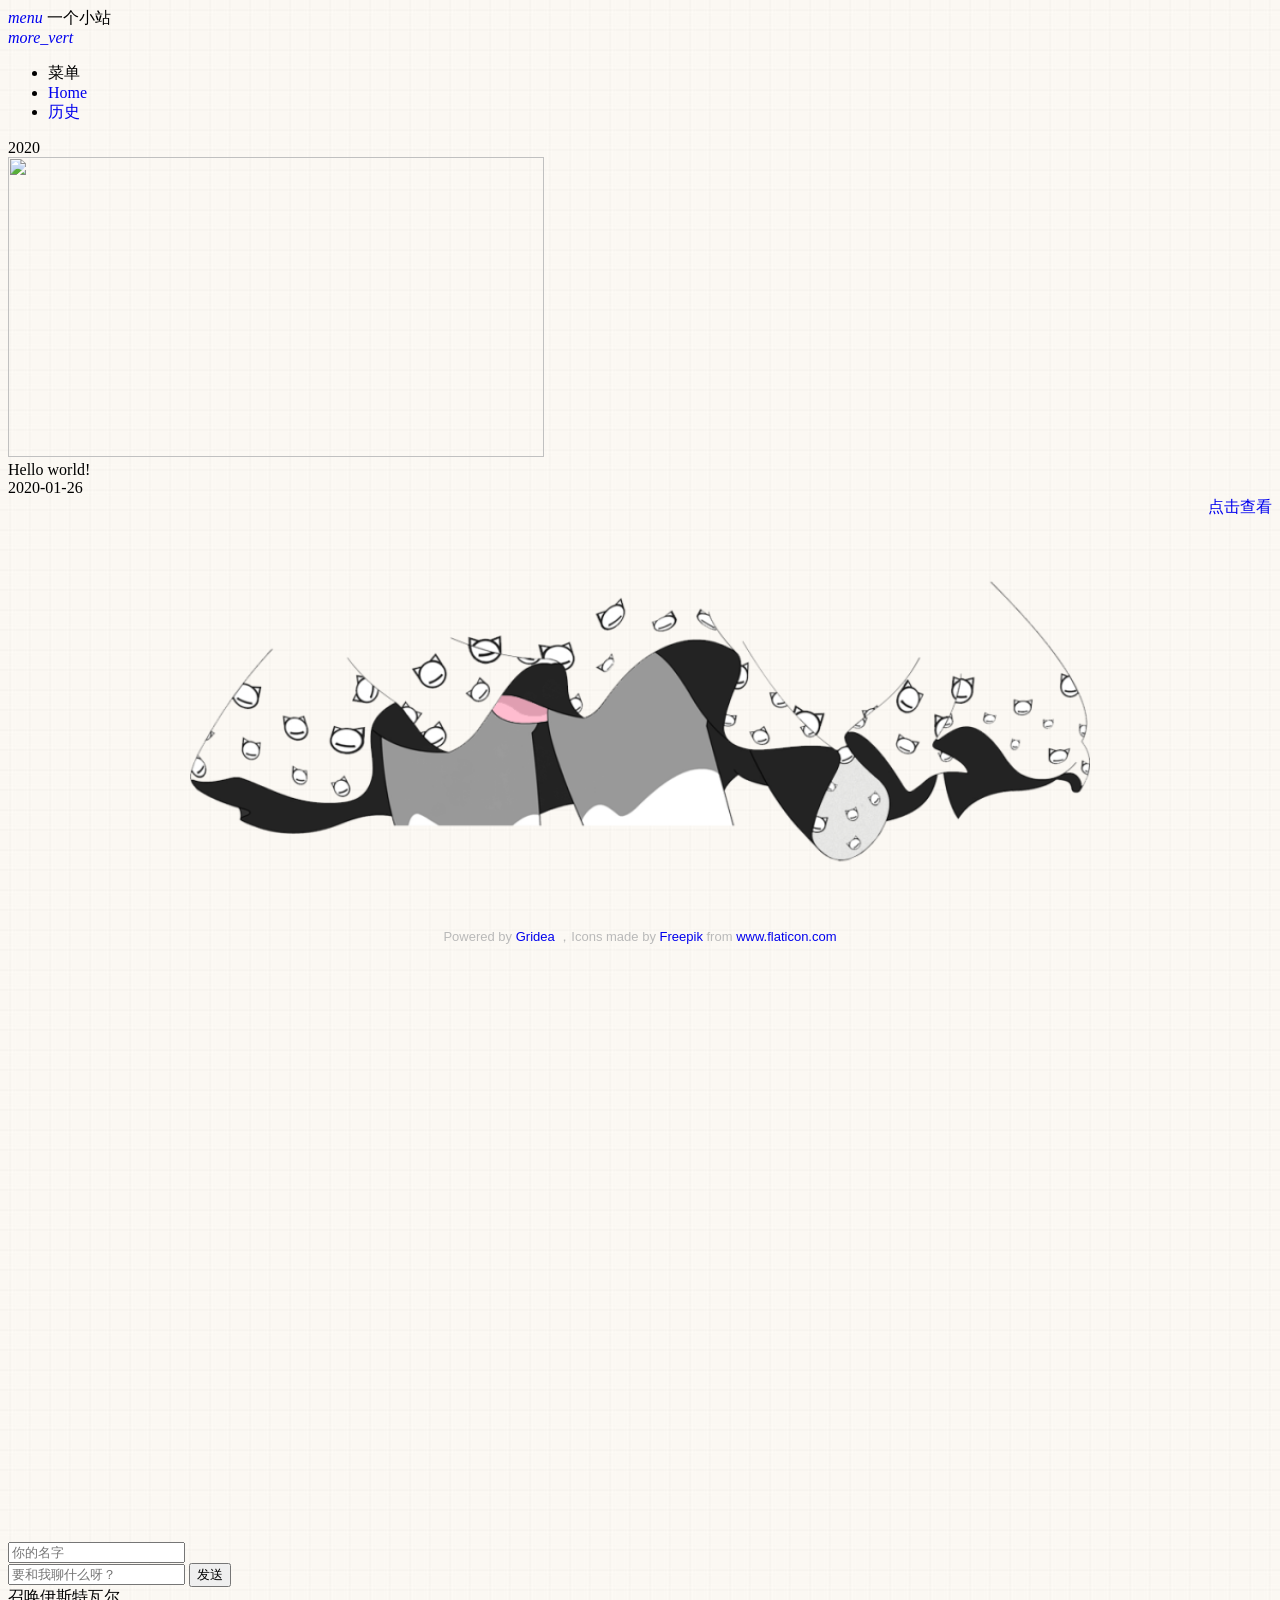
==== archives/index.html @ a5809fe9 "update from gridea: 2020-01-27 09:33:39" ====
<!DOCTYPE html>
<html lang="en">
<head>
    <meta charset="UTF-8">
    <title>一个小站</title>
    <meta name="viewport" content="width=device-width, initial-scale=1.0,maximum-scale=1.0, user-scalable=no"/>
    <meta http-equiv="X-UA-Compatible" content="IE=edge,chrome=1"/>
    <meta name="renderer" content="webkit">
    <meta http-equiv="Cache-Control" content="no-siteapp"/>
    <link rel="stylesheet" href="/styles/main.css">
    <link rel="stylesheet" href="//cdnjs.loli.net/ajax/libs/mdui/0.4.3/css/mdui.min.css">
    <link rel="stylesheet" href="/ruoermedia/live2d/css/live2d.css" />
</head>
<body class=" mdui-appbar-with-toolbar  mdui-theme-primary-pink mdui-theme-accent-pink">
<header class="mdui-toolbar mdui-color-pink mdui-appbar-fixed mdui-appbar-scroll-toolbar-hide" style="z-index: 1000">
    <a href="javascript:;" mdui-drawer="{target: '#left-drawer',overlay:true}" class="mdui-btn mdui-btn-icon"><i class="mdui-icon material-icons">menu</i></a>
    <span class="mdui-typo-title">一个小站</span>
    <div class="mdui-toolbar-spacer"></div>
<!--    <a href="javascript:history.go(0);" class="mdui-btn mdui-btn-icon"><i class="mdui-icon material-icons">search</i></a>-->
    <a href="javascript:;" class="mdui-btn mdui-btn-icon"><i class="mdui-icon material-icons">more_vert</i></a>
</header>

<div class="mdui-drawer mdui-color-white mdui-drawer-full-height mdui-drawer-close" id="left-drawer">
    <ul class="mdui-list">
        <li class="mdui-subheader">菜单</li>
        
        <li class="mdui-list-item mdui-ripple">
            <a href="/" class="mdui-list-item-content">Home</a>
        </li>
        
        <li class="mdui-list-item mdui-ripple">
            <a href="/archives" class="mdui-list-item-content">历史</a>
        </li>
        
    </ul>
</div>

<div class="mdui-container">
    <div class="mdui-row">
        <div class="mdui-col-md-10 mdui-col-offset-md-1 ">
            
            
                <div class="mdui-typo-display-1 mdui-m-b-2 mdui-m-l-1">
                    <div class="mdui-row">
                        <div class="mdui-col-xs-12">2020</div>
                    </div>
                    <div class="mdui-row">
                        
                        
                            <div class="mdui-col-xs-6 mdui-p-a-1">
                                <div class="mdui-card">
                                    <div class="mdui-card-media">
                                        <img width=536px height=300px src=" https://ruoer.gitee.io/oner/post-images/hello.jpg"/>
                                        <div class="mdui-card-primary">
                                            <div class="mdui-card-primary-title">Hello world!</div>
                                            <div class="mdui-card-primary-subtitle">2020-01-26</div>
                                        </div>
                                    </div>
                                    <div class="mdui-card-actions" style="float:right;">
                                        <a href="https://ruoer.gitee.io/oner/hello" class="mdui-btn mdui-color-theme-accent mdui-ripple">点击查看</a>
                                    </div>
                                </div>
                            </div>
                        
                        
                    </div>
                </div>
            
        </div>
    </div>
    <div class="mdui-row">
        

    </div>
</div>
<footer class="mdui-container footer ">
    <div class="head_card-offset"></div>
    <div class="mdui-row mdui-row-gapless">
        <div class="k-container">
            <img width="100%" src="/media/img/skirt.png">
        </div>
    </div>

    <div class="site-info">
        Powered by <a href="https://github.com/getgridea/gridea" target="_blank">Gridea</a>
，Icons made by <a href="https://www.flaticon.com/authors/freepik" title="Freepik">Freepik</a> from <a href="https://www.flaticon.com/" title="Flaticon"> www.flaticon.com</a>
    </div>
</footer>
<div id="landlord" style="left:5px;bottom:0px;">
    <div class="message" style="opacity:0"></div>
    <canvas id="live2d" width="500" height="560" class="live2d"></canvas>
    <div class="live_talk_input_body">
        <div class="live_talk_input_name_body">
            <input name="name" type="text" class="live_talk_name white_input" id="AIuserName" autocomplete="off" placeholder="你的名字" />
        </div>
        <div class="live_talk_input_text_body">
            <input name="talk" type="text" class="live_talk_talk white_input" id="AIuserText" autocomplete="off" placeholder="要和我聊什么呀？"/>
            <button type="button" class="live_talk_send_btn" id="talk_send">发送</button>
        </div>
    </div>
    <input name="live_talk" id="live_talk" value="1" type="hidden" />
    <div class="live_ico_box">
        <div class="live_ico_item type_info" id="showInfoBtn"></div>
        <div class="live_ico_item type_talk" id="showTalkBtn"></div>
        <div class="live_ico_item type_music" id="musicButton"></div>
        <div class="live_ico_item type_youdu" id="youduButton"></div>
        <div class="live_ico_item type_quit" id="hideButton"></div>
        <input name="live_statu_val" id="live_statu_val" value="0" type="hidden" />
        <audio src="" style="display:none;" id="live2d_bgm" data-bgm="0" preload="none"></audio>
        <input name="live2dBGM" value="https://img.apa70.com/123.mp3" type="hidden">
        <input name="live2dBGM" value="https://img.apa70.com/123.mp3" type="hidden">
        <input id="duType" value="douqilai,l2d_caihong" type="hidden">
    </div>
</div>
<div id="open_live2d">召唤伊斯特瓦尔</div>
<script>
    var message_Path = '/media/live2d/';//资源目录，如果目录不对请更改
    var talkAPI = "";//如果有类似图灵机器人的聊天接口请填写接口路径
</script>
<!--<script src="/media/js/jquery-3.3.1.min.js"></script>-->
<script src="//apps.bdimg.com/libs/jquery/2.1.4/jquery.min.js"></script>
<script type="text/javascript" src="/media/live2d/js/live2d.js"></script>
<script type="text/javascript" src="/media/live2d/js/message.js"></script>

</body>
<script src="//cdnjs.loli.net/ajax/libs/mdui/0.4.3/js/mdui.min.js"></script>
</html>
---- styles/main.css ----
body {
  background: #edeff0 url(../media/img/bg_01.jpg);
}
a {
  text-decoration: none;
}
.k-container {
  margin: 0 auto;
  width: 100%;
  max-width: 900px;
  flex-shrink: 0;
}
.head_card-offset {
  padding-top: 65px;
}
.site-info {
  position: relative;
  padding: 2.5%;
  text-align: center;
  font-size: 13px;
  color: #B9B9B9;
  font-family: -apple-system, BlinkMacSystemFont, Helvetica Neue, PingFang SC, Microsoft YaHei, Source Han Sans SC, Noto Sans CJK SC, WenQuanYi Micro Hei, sans-serif;
}
.doc-footer-nav {
  height: 96px;
}
.doc-footer-nav-left {
  text-align: left;
}
.doc-footer-nav-left,
.doc-footer-nav-right {
  height: 96px;
}
.doc-footer-nav-text {
  box-sizing: border-box;
  display: inline-block;
  font-size: 20px;
  font-weight: 500;
  -webkit-font-smoothing: antialiased;
  height: 100%;
  line-height: 24px;
  padding-top: 24px;
  width: 100%;
}
.doc-footer-nav-left .mdui-icon {
  float: left;
  margin-right: 10px;
}
.doc-footer-nav-text .mdui-icon {
  padding-top: 23px;
  width: 24px;
}
.doc-footer-nav-text .doc-footer-nav-direction {
  font-size: 15px;
  line-height: 18px;
  margin-bottom: 1px;
  opacity: 0.55;
}
.doc-footer-nav-left .doc-footer-nav-chapter {
  margin-left: 34px;
}
.doc-footer-nav-right .mdui-icon {
  float: right;
  margin-left: 10px;
}
.doc-footer-nav-right {
  text-align: right;
}
.doc-footer-nav-left,
.doc-footer-nav-right {
  height: 96px;
}
.doc-footer-nav-text {
  box-sizing: border-box;
  display: inline-block;
  font-size: 20px;
  font-weight: 500;
  -webkit-font-smoothing: antialiased;
  height: 100%;
  line-height: 24px;
  padding-top: 24px;
  width: 100%;
}
.doc-footer-nav-text .doc-footer-nav-direction {
  font-size: 15px;
  line-height: 18px;
  margin-bottom: 1px;
  opacity: 0.55;
}
.doc-footer-nav-right .doc-footer-nav-chapter {
  margin-right: 34px;
}

    .header {background-image: url(/media/img/centerbg.jpg);}
    .index-img{ background-image: url(/media/img/centerbg.jpg);}
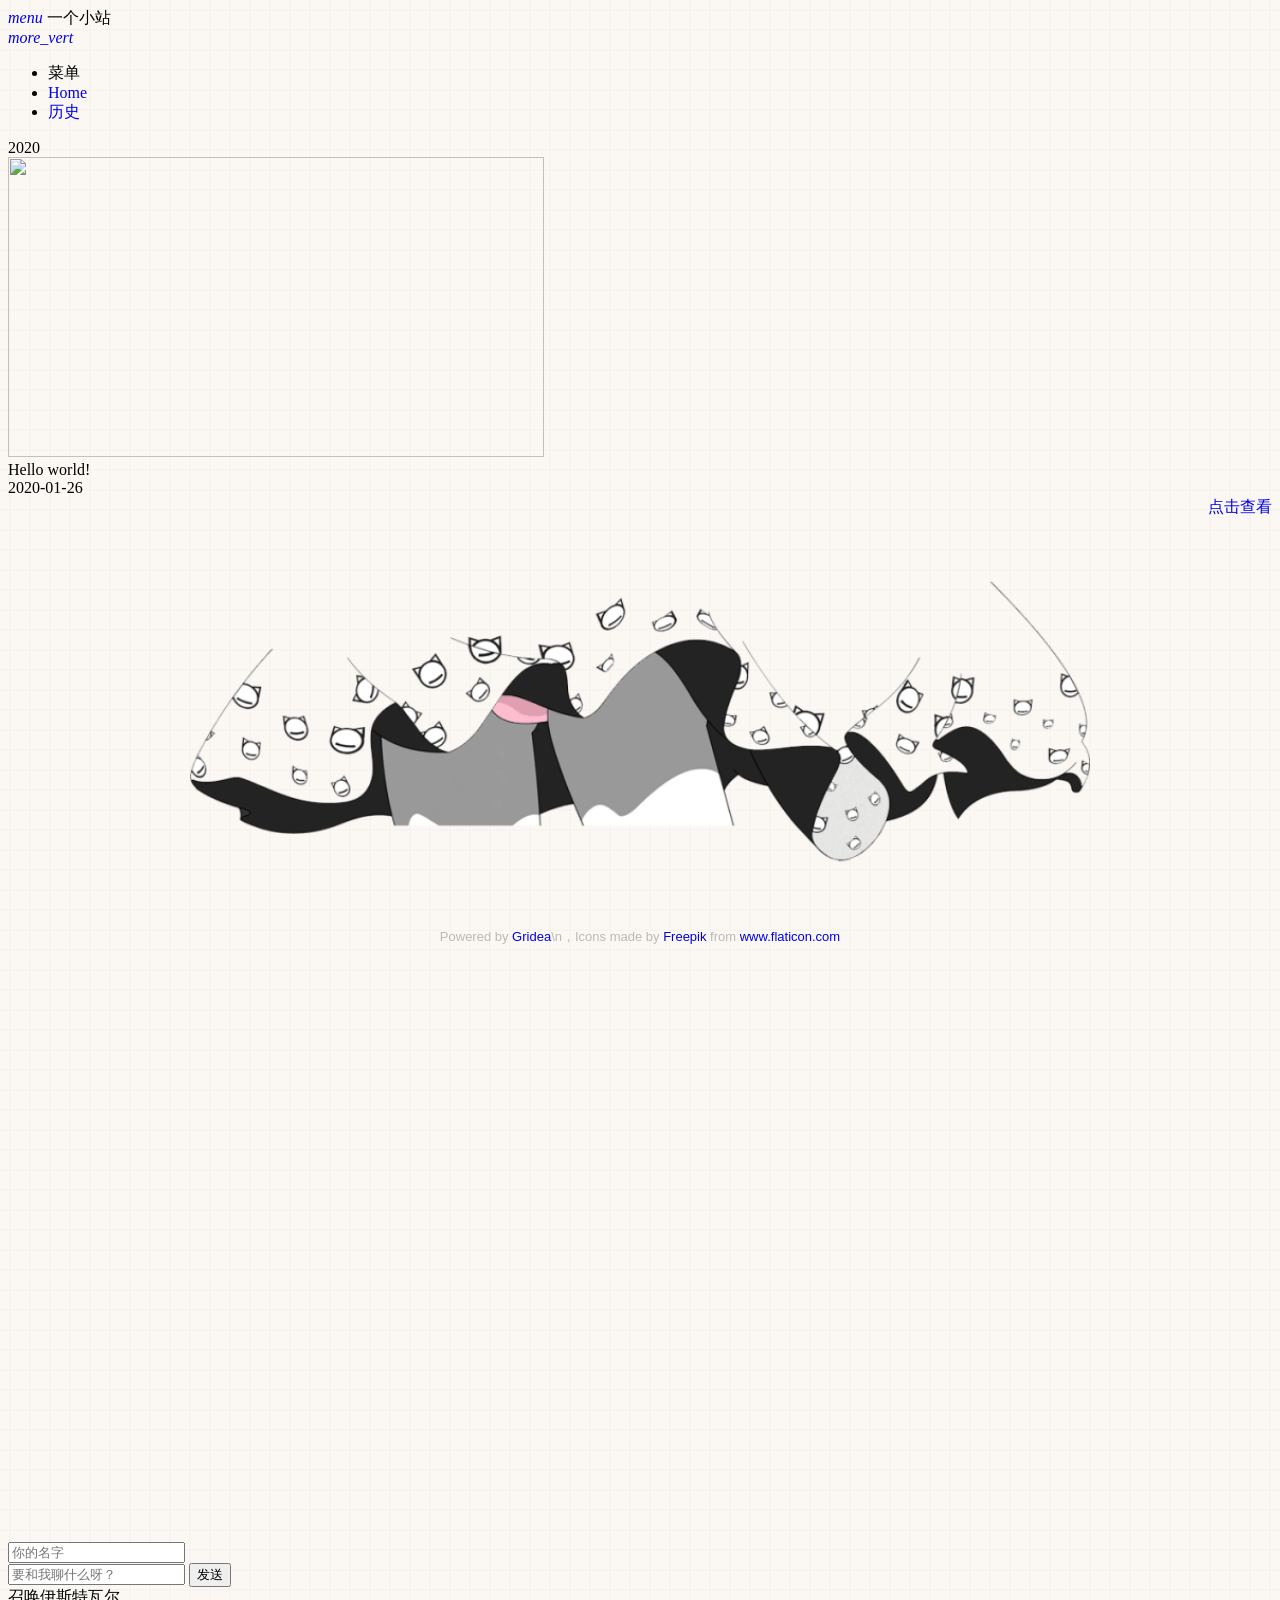
==== commit 2edc5fc6: "update from gridea: 2020-01-27 10:09:10" ====
--- a/archives/index.html
+++ b/archives/index.html
@@ -9,7 +9,7 @@
     <meta http-equiv="Cache-Control" content="no-siteapp"/>
     <link rel="stylesheet" href="/styles/main.css">
     <link rel="stylesheet" href="//cdnjs.loli.net/ajax/libs/mdui/0.4.3/css/mdui.min.css">
-    <link rel="stylesheet" href="/ruoermedia/live2d/css/live2d.css" />
+    <link rel="stylesheet" href="/oner/media/live2d/css/live2d.css" />
 </head>
 <body class=" mdui-appbar-with-toolbar  mdui-theme-primary-pink mdui-theme-accent-pink">
 <header class="mdui-toolbar mdui-color-pink mdui-appbar-fixed mdui-appbar-scroll-toolbar-hide" style="z-index: 1000">
@@ -82,8 +82,7 @@
     </div>
 
     <div class="site-info">
-        Powered by <a href="https://github.com/getgridea/gridea" target="_blank">Gridea</a>
-，Icons made by <a href="https://www.flaticon.com/authors/freepik" title="Freepik">Freepik</a> from <a href="https://www.flaticon.com/" title="Flaticon"> www.flaticon.com</a>
+        Powered by <a href=\"https://github.com/getgridea/gridea" target=\"_blank\">Gridea</a>\n，Icons made by <a href=\"https://www.flaticon.com/authors/freepik\" title=\"Freepik\">Freepik</a> from <a href=\"https://www.flaticon.com/\" title=\"Flaticon\"> www.flaticon.com</a>
     </div>
 </footer>
 <div id="landlord" style="left:5px;bottom:0px;">
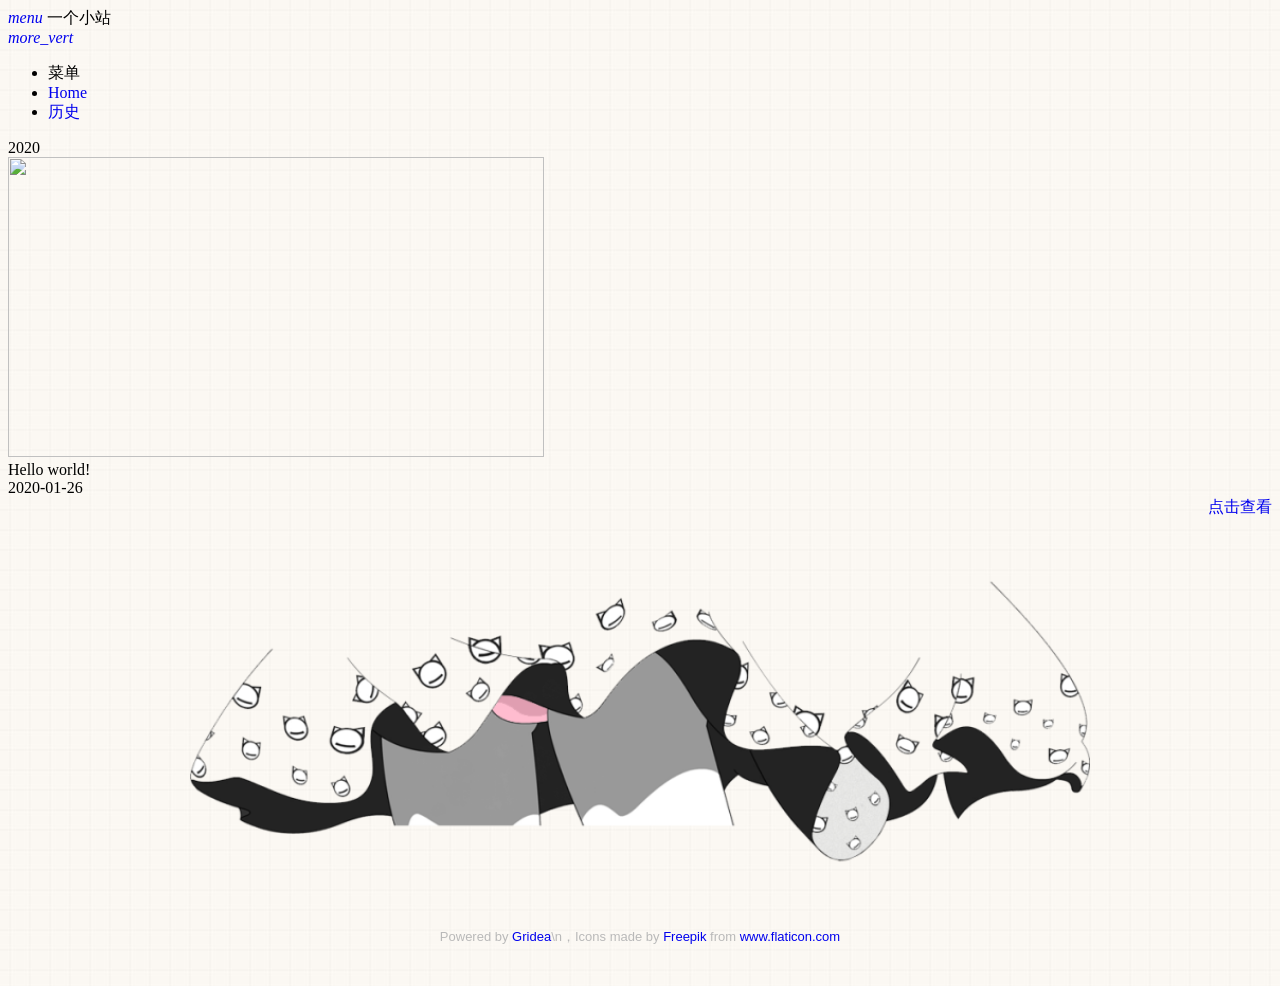
==== commit 92bb7e61: "update from gridea: 2020-01-27 10:25:26" ====
--- a/archives/index.html
+++ b/archives/index.html
@@ -9,7 +9,7 @@
     <meta http-equiv="Cache-Control" content="no-siteapp"/>
     <link rel="stylesheet" href="/styles/main.css">
     <link rel="stylesheet" href="//cdnjs.loli.net/ajax/libs/mdui/0.4.3/css/mdui.min.css">
-    <link rel="stylesheet" href="/oner/media/live2d/css/live2d.css" />
+    <link rel="stylesheet" href="/media/live2d/css/live2d.css" />
 </head>
 <body class=" mdui-appbar-with-toolbar  mdui-theme-primary-pink mdui-theme-accent-pink">
 <header class="mdui-toolbar mdui-color-pink mdui-appbar-fixed mdui-appbar-scroll-toolbar-hide" style="z-index: 1000">
@@ -50,14 +50,14 @@
                             <div class="mdui-col-xs-6 mdui-p-a-1">
                                 <div class="mdui-card">
                                     <div class="mdui-card-media">
-                                        <img width=536px height=300px src=" https://ruoer.gitee.io/oner/post-images/hello.jpg"/>
+                                        <img width=536px height=300px src=" http://19tmsa.coding-pages.com//post-images/hello.jpg"/>
                                         <div class="mdui-card-primary">
                                             <div class="mdui-card-primary-title">Hello world!</div>
                                             <div class="mdui-card-primary-subtitle">2020-01-26</div>
                                         </div>
                                     </div>
                                     <div class="mdui-card-actions" style="float:right;">
-                                        <a href="https://ruoer.gitee.io/oner/hello" class="mdui-btn mdui-color-theme-accent mdui-ripple">点击查看</a>
+                                        <a href="http://19tmsa.coding-pages.com/hello" class="mdui-btn mdui-color-theme-accent mdui-ripple">点击查看</a>
                                     </div>
                                 </div>
                             </div>
--- a/media/live2d/css/live2d.css
+++ b/media/live2d/css/live2d.css
@@ -0,0 +1,940 @@
+#landlord {
+    user-select: none;
+    position: fixed;
+    left: 5px;
+    bottom: 0;
+    width: 250px;
+    height: 280px;
+    z-index: 10000;
+    font-size: 0;
+    /*transition: all .3s ease-in-out;*/
+	display:none;
+}
+#open_live2d{
+	border: 2px solid rgba(75,127,199,0.9);
+    border-radius: 2px;
+    background-color: rgba(74, 59, 114,0.9);
+	padding:2px 10px;
+	color:#fff;
+	height:24px;
+	line-height:24px;
+	font-size:12px;
+	position:fixed;
+	right:5px;
+	bottom:5px;
+	z-index:10000;
+	cursor:pointer;
+	display:none;
+}
+#showInfoBtn{
+ 	display:none;
+}
+#live2d {
+	width: 250px;
+    height: 280px;
+    position: relative;
+	z-index:3;
+}
+
+.message {
+    opacity: 0;
+    color: #fff;
+	box-sizing: border-box;
+    width: 250px;
+    height: auto;
+    margin: auto;
+    padding: 7px;
+    bottom: 280px;
+    left: 0px;
+    text-align: center;
+    border: 2px solid rgba(75,127,199,0.9);
+    border-radius: 5px;
+    background-color: rgba(74, 59, 114,0.9);
+    font-size: 13px;
+    font-weight: 400;
+    text-overflow: ellipsis;
+    text-transform: uppercase;
+    overflow: hidden;
+    position: absolute;
+    /*animation-delay: 5s;
+    animation-duration: 50s;
+    animation-iteration-count: infinite;
+    animation-name: shake;
+    animation-timing-function: ease-in-out;*/
+}
+.live_talk_input_body{
+	position:absolute;
+	bottom:15px;
+	left:0;
+	width:250px;
+	display:none;
+	z-index:4;
+}
+.live_talk_input_text_body{
+	width:250px;
+	box-sizing:border-box;
+	height:28px;
+	border: 2px solid rgb(223, 179, 241);
+    border-radius: 5px;
+    background-color: rgba(74, 59, 114,0.9);
+}
+.live_talk_input_name_body{
+	width:70px;
+	box-sizing:border-box;
+	height:24px;
+	border: 2px solid rgb(223, 179, 241);
+    border-radius: 5px;
+    background-color: rgba(74, 59, 114,0.9);
+	margin-bottom:3px;
+}
+.live_talk_name{
+	background-color:transparent;
+	border:0px;
+	margin:0;
+	width:66px;
+	height:20px;
+	line-height:20px;
+	text-align:center;
+	font-size:12px;
+	color:#fff;
+	outline:none;
+	box-sizing:border-box;
+	padding:0 3px;
+}
+.live_talk_talk{
+	background-color:transparent;
+	border:0px;
+	margin:0;
+	width:206px;
+	height:24px;
+	line-height:24px;
+	text-align:left;
+	font-size:12px;
+	color:#fff;
+	outline:none;
+	box-sizing:border-box;
+	padding:0 3px;
+	float:left;
+}
+.live_talk_send_btn{
+	background-color:transparent;
+	color:#fff;
+	border:0px;
+	cursor:pointer;
+	padding:0 4px;
+	border-left:1px solid #fff;
+	font-size:12px;
+	float:right;
+	height:18px;
+	line-height:18px;
+	outline:none;
+	margin:3px 0 0 0;
+}
+.white_input:-moz-placeholder { /* Mozilla Firefox 4 to 18 */
+    color: #E4E4E4;  
+	opacity: 1;
+}
+ 
+.white_input::-moz-placeholder {  /* Mozilla Firefox 19+*/ 
+    color: #E4E4E4;
+	opacity: 1;
+}
+ 
+.white_input:-ms-input-placeholder {
+    color: #E4E4E4;
+}
+ 
+.white_input::-webkit-input-placeholder {
+    color: #E4E4E4;
+}
+
+
+.hide-button {
+    position: absolute;
+    top: 10px;
+    right: 0;
+    /* bottom: 30px; */
+    display: none;
+    overflow: hidden;
+    /* padding: 4px; */
+    width: 60px;
+    height: 20px;
+    border: 1px solid rgba(255,137,255,.4);
+    border-radius: 12px;
+    background: rgba(255,137,255,.2);
+    box-shadow: 0 3px 15px 2px rgba(255,137,255,.4);
+    text-align: center;
+    font-size: 12px;
+    cursor: pointer;
+}
+
+.hide-button:hover {
+    border: 1px solid #f4a7b9;
+    background: #f4f6f8;
+}
+.live_ico_box{
+	width:15px;
+	position:absolute;
+	z-index:5;
+	right:0;
+	top:10px;
+	opacity:0.9;
+}
+.live_ico_item{
+	width:15px;
+	height: 20px;
+	cursor:pointer;
+	background-position:center center;
+	background-repeat:no-repeat;
+	background-size:15px;
+}
+.live_ico_item.type_talk{
+	background-image:url(../images/talk.png);
+}
+.live_ico_item.type_quit{
+	background-image:url(../images/quite.png);
+}
+.live_ico_item.type_info{
+	background-image:url(../images/info.png);
+}
+.live_ico_item.type_music{
+	background-image:url(../images/music.png);
+}
+.live_ico_item.type_youdu{
+	background-image:url(../images/youdu.png);
+}
+.live_ico_item.type_music.play{
+	background-image:url(../images/pasue.png);
+}
+.live_ico_item.type_youdu.doudong{
+    -webkit-animation-name: shake-little;
+    -ms-animation-name: shake-little;
+    animation-name: shake-little;
+    -webkit-animation-duration: 100ms;
+    -ms-animation-duration: 100ms;
+    animation-duration: 100ms;
+    -webkit-animation-iteration-count: infinite;
+    -ms-animation-iteration-count: infinite;
+    animation-iteration-count: infinite;
+    -webkit-animation-timing-function: ease-in-out;
+    -ms-animation-timing-function: ease-in-out;
+    animation-timing-function: ease-in-out;
+    -webkit-animation-delay: 0s;
+    -ms-animation-delay: 0s;
+    animation-delay: 0s;
+    -webkit-animation-play-state: running;
+    -ms-animation-play-state: running;
+    animation-play-state: running
+}
+.douqilai,.douqilai *{
+    animation: shake-it .5s reverse infinite cubic-bezier(0.68, -0.55, 0.27, 1.55);
+}
+.l2d_caihong{
+    animation: rainbow 1.5s infinite;
+}
+@media (max-width: 860px) {
+    #landlord {
+        display: none!important;
+    }
+}
+
+@keyframes shake {
+    2% {
+        transform: translate(0.5px, -1.5px) rotate(-0.5deg);
+    }
+
+    4% {
+        transform: translate(0.5px, 1.5px) rotate(1.5deg);
+    }
+
+    6% {
+        transform: translate(1.5px, 1.5px) rotate(1.5deg);
+    }
+
+    8% {
+        transform: translate(2.5px, 1.5px) rotate(0.5deg);
+    }
+
+    10% {
+        transform: translate(0.5px, 2.5px) rotate(0.5deg);
+    }
+
+    12% {
+        transform: translate(1.5px, 1.5px) rotate(0.5deg);
+    }
+
+    14% {
+        transform: translate(0.5px, 0.5px) rotate(0.5deg);
+    }
+
+    16% {
+        transform: translate(-1.5px, -0.5px) rotate(1.5deg);
+    }
+
+    18% {
+        transform: translate(0.5px, 0.5px) rotate(1.5deg);
+    }
+
+    20% {
+        transform: translate(2.5px, 2.5px) rotate(1.5deg);
+    }
+
+    22% {
+        transform: translate(0.5px, -1.5px) rotate(1.5deg);
+    }
+
+    24% {
+        transform: translate(-1.5px, 1.5px) rotate(-0.5deg);
+    }
+
+    26% {
+        transform: translate(1.5px, 0.5px) rotate(1.5deg);
+    }
+
+    28% {
+        transform: translate(-0.5px, -0.5px) rotate(-0.5deg);
+    }
+
+    30% {
+        transform: translate(1.5px, -0.5px) rotate(-0.5deg);
+    }
+
+    32% {
+        transform: translate(2.5px, -1.5px) rotate(1.5deg);
+    }
+
+    34% {
+        transform: translate(2.5px, 2.5px) rotate(-0.5deg);
+    }
+
+    36% {
+        transform: translate(0.5px, -1.5px) rotate(0.5deg);
+    }
+
+    38% {
+        transform: translate(2.5px, -0.5px) rotate(-0.5deg);
+    }
+
+    40% {
+        transform: translate(-0.5px, 2.5px) rotate(0.5deg);
+    }
+
+    42% {
+        transform: translate(-1.5px, 2.5px) rotate(0.5deg);
+    }
+
+    44% {
+        transform: translate(-1.5px, 1.5px) rotate(0.5deg);
+    }
+
+    46% {
+        transform: translate(1.5px, -0.5px) rotate(-0.5deg);
+    }
+
+    48% {
+        transform: translate(2.5px, -0.5px) rotate(0.5deg);
+    }
+
+    50% {
+        transform: translate(-1.5px, 1.5px) rotate(0.5deg);
+    }
+
+    52% {
+        transform: translate(-0.5px, 1.5px) rotate(0.5deg);
+    }
+
+    54% {
+        transform: translate(-1.5px, 1.5px) rotate(0.5deg);
+    }
+
+    56% {
+        transform: translate(0.5px, 2.5px) rotate(1.5deg);
+    }
+
+    58% {
+        transform: translate(2.5px, 2.5px) rotate(0.5deg);
+    }
+
+    60% {
+        transform: translate(2.5px, -1.5px) rotate(1.5deg);
+    }
+
+    62% {
+        transform: translate(-1.5px, 0.5px) rotate(1.5deg);
+    }
+
+    64% {
+        transform: translate(-1.5px, 1.5px) rotate(1.5deg);
+    }
+
+    66% {
+        transform: translate(0.5px, 2.5px) rotate(1.5deg);
+    }
+
+    68% {
+        transform: translate(2.5px, -1.5px) rotate(1.5deg);
+    }
+
+    70% {
+        transform: translate(2.5px, 2.5px) rotate(0.5deg);
+    }
+
+    72% {
+        transform: translate(-0.5px, -1.5px) rotate(1.5deg);
+    }
+
+    74% {
+        transform: translate(-1.5px, 2.5px) rotate(1.5deg);
+    }
+
+    76% {
+        transform: translate(-1.5px, 2.5px) rotate(1.5deg);
+    }
+
+    78% {
+        transform: translate(-1.5px, 2.5px) rotate(0.5deg);
+    }
+
+    80% {
+        transform: translate(-1.5px, 0.5px) rotate(-0.5deg);
+    }
+
+    82% {
+        transform: translate(-1.5px, 0.5px) rotate(-0.5deg);
+    }
+
+    84% {
+        transform: translate(-0.5px, 0.5px) rotate(1.5deg);
+    }
+
+    86% {
+        transform: translate(2.5px, 1.5px) rotate(0.5deg);
+    }
+
+    88% {
+        transform: translate(-1.5px, 0.5px) rotate(1.5deg);
+    }
+
+    90% {
+        transform: translate(-1.5px, -0.5px) rotate(-0.5deg);
+    }
+
+    92% {
+        transform: translate(-1.5px, -1.5px) rotate(1.5deg);
+    }
+
+    94% {
+        transform: translate(0.5px, 0.5px) rotate(-0.5deg);
+    }
+
+    96% {
+        transform: translate(2.5px, -0.5px) rotate(-0.5deg);
+    }
+
+    98% {
+        transform: translate(-1.5px, -1.5px) rotate(-0.5deg);
+    }
+
+    0%, 100% {
+        transform: translate(0, 0) rotate(0);
+    }
+}
+
+@keyframes quan {
+      0%   { transform:rotate(0);
+             animation-timing-function:linear; }
+      100% { transform:rotate(360deg); }
+}
+@-webkit-keyframes quan {
+      0%   { -webkit-transform:rotate(0);
+             -webkit-animation-timing-function:linear; }
+      100% { -webkit-transform:rotate(360deg); }
+}
+@-moz-keyframes quan {
+      0%   { -moz-transform:rotate(0);
+             -moz-animation-timing-function:linear; }
+      100% { -moz-transform:rotate(360deg); }
+}
+@-o-keyframes quan {
+      0%   { -o-transform:rotate(0);
+             -o-animation-timing-function:linear; }
+      100% { -o-transform:rotate(360deg); }
+}
+@-ms-keyframes quan {
+      0%   { -ms-transform:rotate(0);
+             -ms-animation-timing-function:linear; }
+      100% { -ms-transform:rotate(360deg); }
+}
+@-webkit-keyframes shake-little {
+    0% {
+        -webkit-transform: translate(0px, 0px) rotate(0deg)
+    }
+    2% {
+        -webkit-transform: translate(-1px, 0px) rotate(-0.5deg)
+    }
+    4% {
+        -webkit-transform: translate(-1px, -1px) rotate(-0.5deg)
+    }
+    6% {
+        -webkit-transform: translate(-1px, -1px) rotate(-0.5deg)
+    }
+    8% {
+        -webkit-transform: translate(0px, 0px) rotate(-0.5deg)
+    }
+    10% {
+        -webkit-transform: translate(0px, -1px) rotate(-0.5deg)
+    }
+    12% {
+        -webkit-transform: translate(-1px, 0px) rotate(-0.5deg)
+    }
+    14% {
+        -webkit-transform: translate(-1px, -1px) rotate(-0.5deg)
+    }
+    16% {
+        -webkit-transform: translate(0px, 0px) rotate(-0.5deg)
+    }
+    18% {
+        -webkit-transform: translate(-1px, -1px) rotate(-0.5deg)
+    }
+    20% {
+        -webkit-transform: translate(-1px, -1px) rotate(-0.5deg)
+    }
+    22% {
+        -webkit-transform: translate(0px, -1px) rotate(-0.5deg)
+    }
+    24% {
+        -webkit-transform: translate(0px, 0px) rotate(-0.5deg)
+    }
+    26% {
+        -webkit-transform: translate(-1px, -1px) rotate(-0.5deg)
+    }
+    28% {
+        -webkit-transform: translate(-1px, -1px) rotate(-0.5deg)
+    }
+    30% {
+        -webkit-transform: translate(-1px, -1px) rotate(-0.5deg)
+    }
+    32% {
+        -webkit-transform: translate(0px, -1px) rotate(-0.5deg)
+    }
+    34% {
+        -webkit-transform: translate(-1px, -1px) rotate(-0.5deg)
+    }
+    36% {
+        -webkit-transform: translate(0px, -1px) rotate(-0.5deg)
+    }
+    38% {
+        -webkit-transform: translate(-1px, 0px) rotate(-0.5deg)
+    }
+    40% {
+        -webkit-transform: translate(0px, 0px) rotate(-0.5deg)
+    }
+    42% {
+        -webkit-transform: translate(-1px, -1px) rotate(-0.5deg)
+    }
+    44% {
+        -webkit-transform: translate(-1px, 0px) rotate(-0.5deg)
+    }
+    46% {
+        -webkit-transform: translate(0px, 0px) rotate(-0.5deg)
+    }
+    48% {
+        -webkit-transform: translate(-1px, -1px) rotate(-0.5deg)
+    }
+    50% {
+        -webkit-transform: translate(0px, 0px) rotate(-0.5deg)
+    }
+    52% {
+        -webkit-transform: translate(0px, 0px) rotate(-0.5deg)
+    }
+    54% {
+        -webkit-transform: translate(0px, 0px) rotate(-0.5deg)
+    }
+    56% {
+        -webkit-transform: translate(-1px, 0px) rotate(-0.5deg)
+    }
+    58% {
+        -webkit-transform: translate(0px, -1px) rotate(-0.5deg)
+    }
+    60% {
+        -webkit-transform: translate(-1px, -1px) rotate(-0.5deg)
+    }
+    62% {
+        -webkit-transform: translate(-1px, -1px) rotate(-0.5deg)
+    }
+    64% {
+        -webkit-transform: translate(-1px, 0px) rotate(-0.5deg)
+    }
+    66% {
+        -webkit-transform: translate(0px, 0px) rotate(-0.5deg)
+    }
+    68% {
+        -webkit-transform: translate(-1px, 0px) rotate(-0.5deg)
+    }
+    70% {
+        -webkit-transform: translate(0px, -1px) rotate(-0.5deg)
+    }
+    72% {
+        -webkit-transform: translate(0px, -1px) rotate(-0.5deg)
+    }
+    74% {
+        -webkit-transform: translate(-1px, -1px) rotate(-0.5deg)
+    }
+    76% {
+        -webkit-transform: translate(0px, 0px) rotate(-0.5deg)
+    }
+    78% {
+        -webkit-transform: translate(0px, -1px) rotate(-0.5deg)
+    }
+    80% {
+        -webkit-transform: translate(0px, -1px) rotate(-0.5deg)
+    }
+    82% {
+        -webkit-transform: translate(-1px, 0px) rotate(-0.5deg)
+    }
+    84% {
+        -webkit-transform: translate(-1px, 0px) rotate(-0.5deg)
+    }
+    86% {
+        -webkit-transform: translate(0px, 0px) rotate(-0.5deg)
+    }
+    88% {
+        -webkit-transform: translate(0px, 0px) rotate(-0.5deg)
+    }
+    90% {
+        -webkit-transform: translate(-1px, -1px) rotate(-0.5deg)
+    }
+    92% {
+        -webkit-transform: translate(0px, 0px) rotate(-0.5deg)
+    }
+    94% {
+        -webkit-transform: translate(0px, 0px) rotate(-0.5deg)
+    }
+    96% {
+        -webkit-transform: translate(-1px, -1px) rotate(-0.5deg)
+    }
+    98% {
+        -webkit-transform: translate(0px, 0px) rotate(-0.5deg)
+    }
+}
+@-ms-keyframes shake-little {
+    0% {
+        -ms-transform: translate(0px, 0px) rotate(0deg)
+    }
+    2% {
+        -ms-transform: translate(0px, 0px) rotate(-0.5deg)
+    }
+    4% {
+        -ms-transform: translate(0px, 0px) rotate(-0.5deg)
+    }
+    6% {
+        -ms-transform: translate(-1px, 0px) rotate(-0.5deg)
+    }
+    8% {
+        -ms-transform: translate(0px, -1px) rotate(-0.5deg)
+    }
+    10% {
+        -ms-transform: translate(0px, 0px) rotate(-0.5deg)
+    }
+    12% {
+        -ms-transform: translate(0px, -1px) rotate(-0.5deg)
+    }
+    14% {
+        -ms-transform: translate(0px, -1px) rotate(-0.5deg)
+    }
+    16% {
+        -ms-transform: translate(0px, 0px) rotate(-0.5deg)
+    }
+    18% {
+        -ms-transform: translate(0px, 0px) rotate(-0.5deg)
+    }
+    20% {
+        -ms-transform: translate(-1px, 0px) rotate(-0.5deg)
+    }
+    22% {
+        -ms-transform: translate(-1px, -1px) rotate(-0.5deg)
+    }
+    24% {
+        -ms-transform: translate(-1px, 0px) rotate(-0.5deg)
+    }
+    26% {
+        -ms-transform: translate(-1px, 0px) rotate(-0.5deg)
+    }
+    28% {
+        -ms-transform: translate(0px, -1px) rotate(-0.5deg)
+    }
+    30% {
+        -ms-transform: translate(0px, -1px) rotate(-0.5deg)
+    }
+    32% {
+        -ms-transform: translate(0px, -1px) rotate(-0.5deg)
+    }
+    34% {
+        -ms-transform: translate(0px, -1px) rotate(-0.5deg)
+    }
+    36% {
+        -ms-transform: translate(0px, -1px) rotate(-0.5deg)
+    }
+    38% {
+        -ms-transform: translate(-1px, 0px) rotate(-0.5deg)
+    }
+    40% {
+        -ms-transform: translate(0px, -1px) rotate(-0.5deg)
+    }
+    42% {
+        -ms-transform: translate(-1px, -1px) rotate(-0.5deg)
+    }
+    44% {
+        -ms-transform: translate(-1px, -1px) rotate(-0.5deg)
+    }
+    46% {
+        -ms-transform: translate(0px, -1px) rotate(-0.5deg)
+    }
+    48% {
+        -ms-transform: translate(0px, -1px) rotate(-0.5deg)
+    }
+    50% {
+        -ms-transform: translate(-1px, 0px) rotate(-0.5deg)
+    }
+    52% {
+        -ms-transform: translate(-1px, -1px) rotate(-0.5deg)
+    }
+    54% {
+        -ms-transform: translate(-1px, 0px) rotate(-0.5deg)
+    }
+    56% {
+        -ms-transform: translate(0px, -1px) rotate(-0.5deg)
+    }
+    58% {
+        -ms-transform: translate(0px, -1px) rotate(-0.5deg)
+    }
+    60% {
+        -ms-transform: translate(-1px, 0px) rotate(-0.5deg)
+    }
+    62% {
+        -ms-transform: translate(0px, -1px) rotate(-0.5deg)
+    }
+    64% {
+        -ms-transform: translate(-1px, 0px) rotate(-0.5deg)
+    }
+    66% {
+        -ms-transform: translate(-1px, -1px) rotate(-0.5deg)
+    }
+    68% {
+        -ms-transform: translate(0px, 0px) rotate(-0.5deg)
+    }
+    70% {
+        -ms-transform: translate(-1px, 0px) rotate(-0.5deg)
+    }
+    72% {
+        -ms-transform: translate(-1px, 0px) rotate(-0.5deg)
+    }
+    74% {
+        -ms-transform: translate(-1px, -1px) rotate(-0.5deg)
+    }
+    76% {
+        -ms-transform: translate(-1px, 0px) rotate(-0.5deg)
+    }
+    78% {
+        -ms-transform: translate(-1px, 0px) rotate(-0.5deg)
+    }
+    80% {
+        -ms-transform: translate(0px, -1px) rotate(-0.5deg)
+    }
+    82% {
+        -ms-transform: translate(-1px, -1px) rotate(-0.5deg)
+    }
+    84% {
+        -ms-transform: translate(0px, -1px) rotate(-0.5deg)
+    }
+    86% {
+        -ms-transform: translate(0px, -1px) rotate(-0.5deg)
+    }
+    88% {
+        -ms-transform: translate(0px, -1px) rotate(-0.5deg)
+    }
+    90% {
+        -ms-transform: translate(-1px, -1px) rotate(-0.5deg)
+    }
+    92% {
+        -ms-transform: translate(0px, 0px) rotate(-0.5deg)
+    }
+    94% {
+        -ms-transform: translate(0px, -1px) rotate(-0.5deg)
+    }
+    96% {
+        -ms-transform: translate(-1px, 0px) rotate(-0.5deg)
+    }
+    98% {
+        -ms-transform: translate(0px, -1px) rotate(-0.5deg)
+    }
+}
+@keyframes shake-little {
+    0% {
+        transform: translate(0px, 0px) rotate(0deg)
+    }
+    2% {
+        transform: translate(-1px, -1px) rotate(-0.5deg)
+    }
+    4% {
+        transform: translate(-1px, -1px) rotate(-0.5deg)
+    }
+    6% {
+        transform: translate(0px, 0px) rotate(-0.5deg)
+    }
+    8% {
+        transform: translate(0px, -1px) rotate(-0.5deg)
+    }
+    10% {
+        transform: translate(-1px, -1px) rotate(-0.5deg)
+    }
+    12% {
+        transform: translate(0px, 0px) rotate(-0.5deg)
+    }
+    14% {
+        transform: translate(0px, 0px) rotate(-0.5deg)
+    }
+    16% {
+        transform: translate(0px, -1px) rotate(-0.5deg)
+    }
+    18% {
+        transform: translate(0px, 0px) rotate(-0.5deg)
+    }
+    20% {
+        transform: translate(-1px, -1px) rotate(-0.5deg)
+    }
+    22% {
+        transform: translate(-1px, -1px) rotate(-0.5deg)
+    }
+    24% {
+        transform: translate(-1px, -1px) rotate(-0.5deg)
+    }
+    26% {
+        transform: translate(-1px, 0px) rotate(-0.5deg)
+    }
+    28% {
+        transform: translate(0px, -1px) rotate(-0.5deg)
+    }
+    30% {
+        transform: translate(0px, -1px) rotate(-0.5deg)
+    }
+    32% {
+        transform: translate(0px, 0px) rotate(-0.5deg)
+    }
+    34% {
+        transform: translate(0px, -1px) rotate(-0.5deg)
+    }
+    36% {
+        transform: translate(-1px, 0px) rotate(-0.5deg)
+    }
+    38% {
+        transform: translate(-1px, -1px) rotate(-0.5deg)
+    }
+    40% {
+        transform: translate(0px, 0px) rotate(-0.5deg)
+    }
+    42% {
+        transform: translate(-1px, -1px) rotate(-0.5deg)
+    }
+    44% {
+        transform: translate(-1px, 0px) rotate(-0.5deg)
+    }
+    46% {
+        transform: translate(-1px, -1px) rotate(-0.5deg)
+    }
+    48% {
+        transform: translate(0px, -1px) rotate(-0.5deg)
+    }
+    50% {
+        transform: translate(0px, -1px) rotate(-0.5deg)
+    }
+    52% {
+        transform: translate(0px, 0px) rotate(-0.5deg)
+    }
+    54% {
+        transform: translate(-1px, 0px) rotate(-0.5deg)
+    }
+    56% {
+        transform: translate(0px, 0px) rotate(-0.5deg)
+    }
+    58% {
+        transform: translate(0px, 0px) rotate(-0.5deg)
+    }
+    60% {
+        transform: translate(0px, 0px) rotate(-0.5deg)
+    }
+    62% {
+        transform: translate(0px, -1px) rotate(-0.5deg)
+    }
+    64% {
+        transform: translate(0px, 0px) rotate(-0.5deg)
+    }
+    66% {
+        transform: translate(-1px, -1px) rotate(-0.5deg)
+    }
+    68% {
+        transform: translate(0px, -1px) rotate(-0.5deg)
+    }
+    70% {
+        transform: translate(0px, 0px) rotate(-0.5deg)
+    }
+    72% {
+        transform: translate(-1px, -1px) rotate(-0.5deg)
+    }
+    74% {
+        transform: translate(-1px, -1px) rotate(-0.5deg)
+    }
+    76% {
+        transform: translate(-1px, 0px) rotate(-0.5deg)
+    }
+    78% {
+        transform: translate(0px, 0px) rotate(-0.5deg)
+    }
+    80% {
+        transform: translate(0px, -1px) rotate(-0.5deg)
+    }
+    82% {
+        transform: translate(-1px, 0px) rotate(-0.5deg)
+    }
+    84% {
+        transform: translate(-1px, -1px) rotate(-0.5deg)
+    }
+    86% {
+        transform: translate(0px, -1px) rotate(-0.5deg)
+    }
+    88% {
+        transform: translate(0px, 0px) rotate(-0.5deg)
+    }
+    90% {
+        transform: translate(-1px, -1px) rotate(-0.5deg)
+    }
+    92% {
+        transform: translate(-1px, 0px) rotate(-0.5deg)
+    }
+    94% {
+        transform: translate(-1px, 0px) rotate(-0.5deg)
+    }
+    96% {
+        transform: translate(0px, -1px) rotate(-0.5deg)
+    }
+    98% {
+        transform: translate(0px, -1px) rotate(-0.5deg)
+    }
+}
+@keyframes shake-it{
+    0%{
+        text-shadow: 0 0 rgba(0, 255, 255, .5), 0 0 rgba(255, 0, 0, .5);
+    }
+    25%{
+        text-shadow: -2px 0 rgba(0, 255, 255, .5), 2px 0 rgba(255, 0, 0, .5);
+    }
+    50%{
+        text-shadow: -5px 0 rgba(0, 255, 255, .5), 3px 0 rgba(255, 0, 0, .5);
+    }
+    100%{
+        text-shadow: 3px 0 rgba(0, 255, 255, .5), 5px 0 rgba(255, 0, 0, .5);
+    }
+}
+@keyframes rainbow {
+    100% { filter: hue-rotate(360deg); }
+}
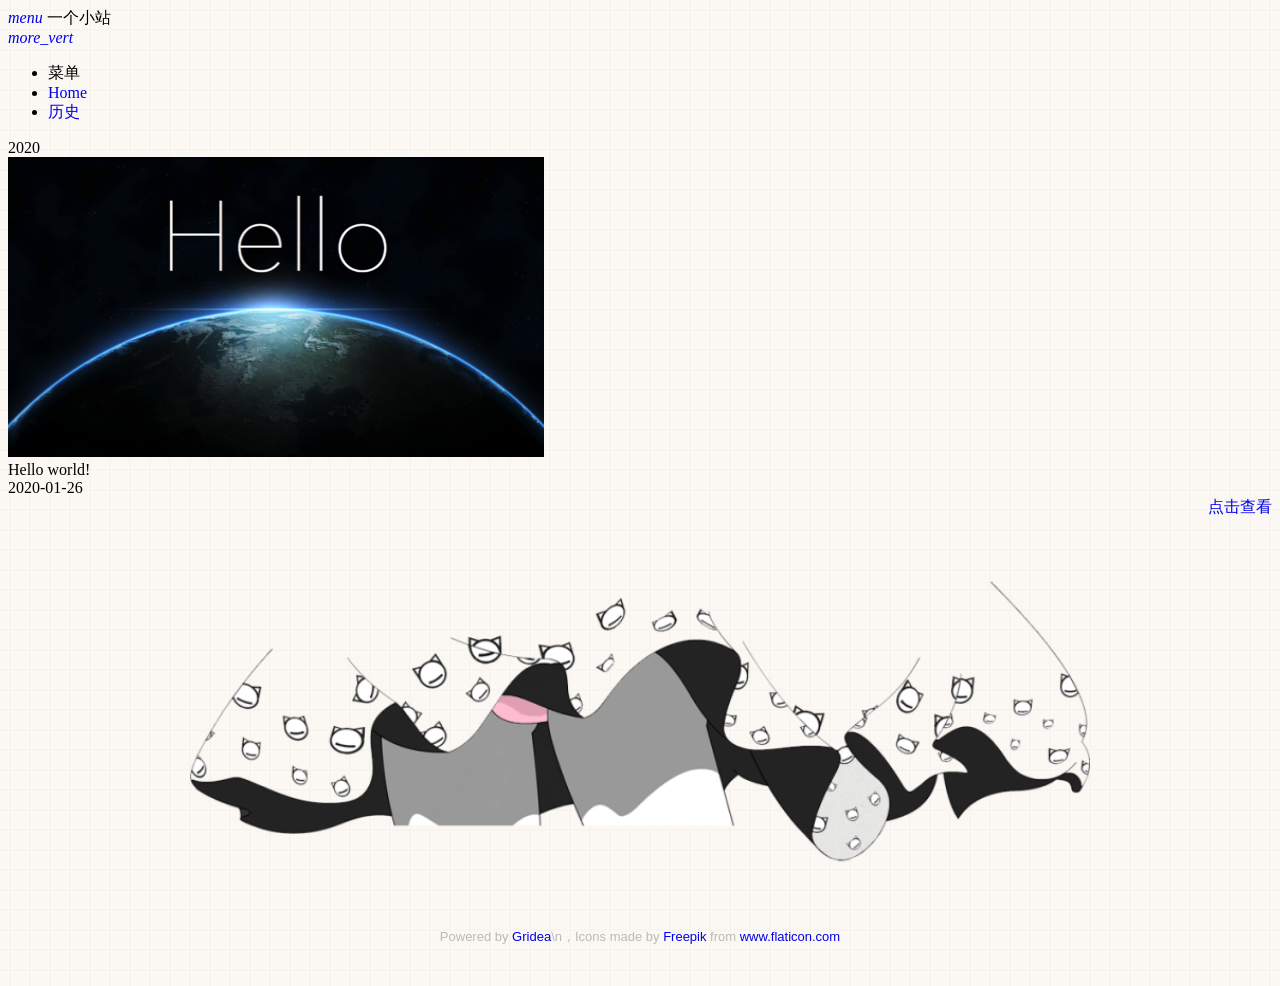
==== commit 9507de73: "update from gridea: 2020-01-27 10:33:14" ====
--- a/archives/index.html
+++ b/archives/index.html
@@ -50,14 +50,14 @@
                             <div class="mdui-col-xs-6 mdui-p-a-1">
                                 <div class="mdui-card">
                                     <div class="mdui-card-media">
-                                        <img width=536px height=300px src=" http://19tmsa.coding-pages.com//post-images/hello.jpg"/>
+                                        <img width=536px height=300px src=" https://ssrml.github.io//post-images/hello.jpg"/>
                                         <div class="mdui-card-primary">
                                             <div class="mdui-card-primary-title">Hello world!</div>
                                             <div class="mdui-card-primary-subtitle">2020-01-26</div>
                                         </div>
                                     </div>
                                     <div class="mdui-card-actions" style="float:right;">
-                                        <a href="http://19tmsa.coding-pages.com/hello" class="mdui-btn mdui-color-theme-accent mdui-ripple">点击查看</a>
+                                        <a href="https://ssrml.github.io/hello" class="mdui-btn mdui-color-theme-accent mdui-ripple">点击查看</a>
                                     </div>
                                 </div>
                             </div>
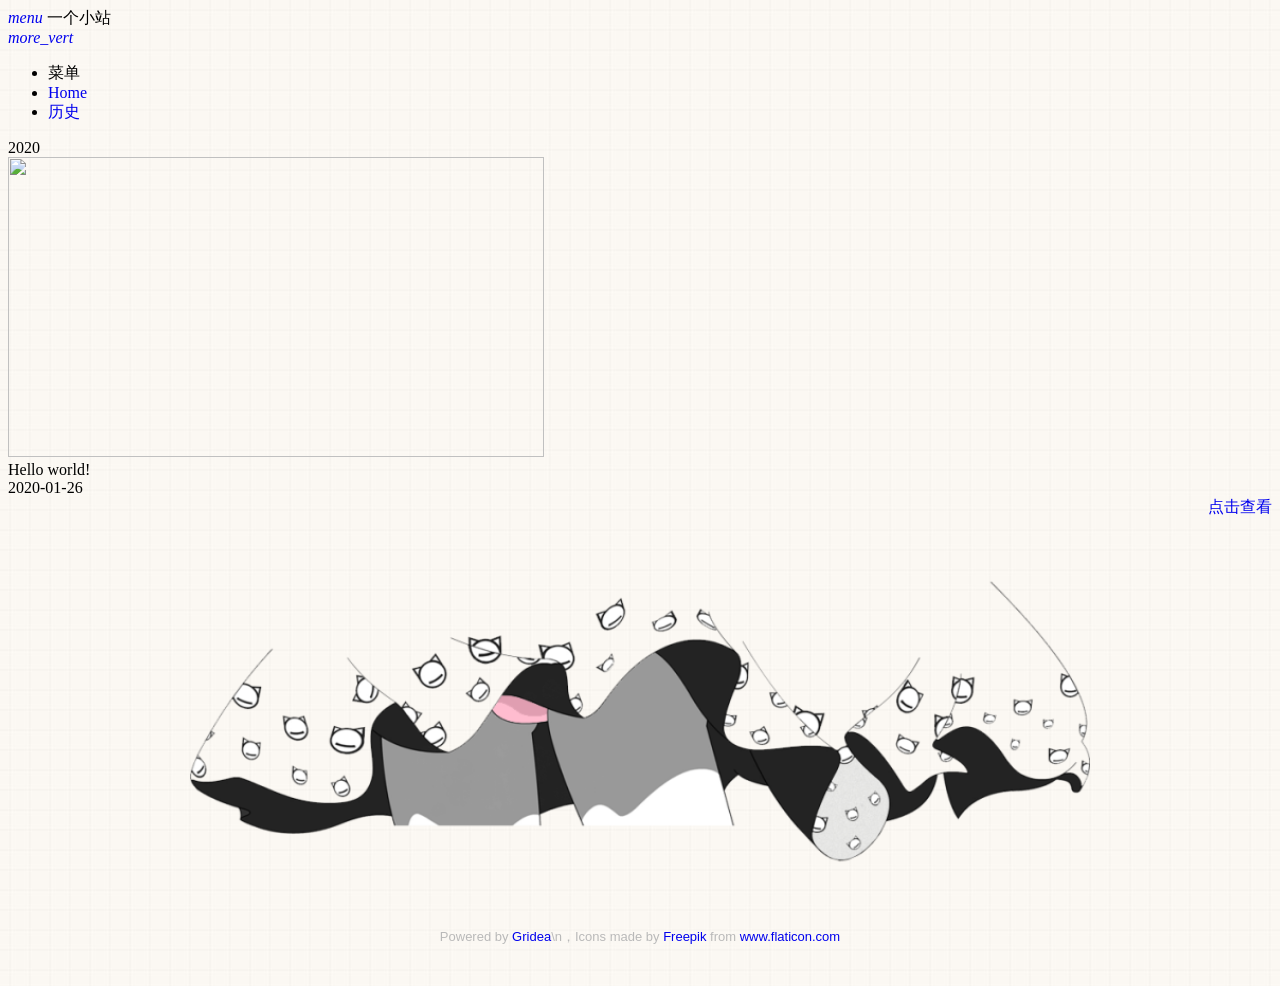
==== commit 0dd7c5c2: "update from gridea: 2020-01-27 10:58:04" ====
--- a/archives/index.html
+++ b/archives/index.html
@@ -50,7 +50,7 @@
                             <div class="mdui-col-xs-6 mdui-p-a-1">
                                 <div class="mdui-card">
                                     <div class="mdui-card-media">
-                                        <img width=536px height=300px src=" https://ssrml.github.io//post-images/hello.jpg"/>
+                                        <img width=536px height=300px src=" https://ruoer.gitee.io/oner/post-images/hello.jpg"/>
                                         <div class="mdui-card-primary">
                                             <div class="mdui-card-primary-title">Hello world!</div>
                                             <div class="mdui-card-primary-subtitle">2020-01-26</div>
--- a/styles/main.css
+++ b/styles/main.css
@@ -91,6 +91,6 @@
   margin-right: 34px;
 }
 
-    .header {background-image: url(/media/img/centerbg.jpg);}
-    .index-img{ background-image: url(/media/img/centerbg.jpg);}
+    .header {background-image: url(http://ruoer.gitee.io/oner/media/img/centerbg.jpg);}
+    .index-img{ background-image: url(http://ruoer.gitee.io/oner/media/img/centerbg.jpg);}
     
